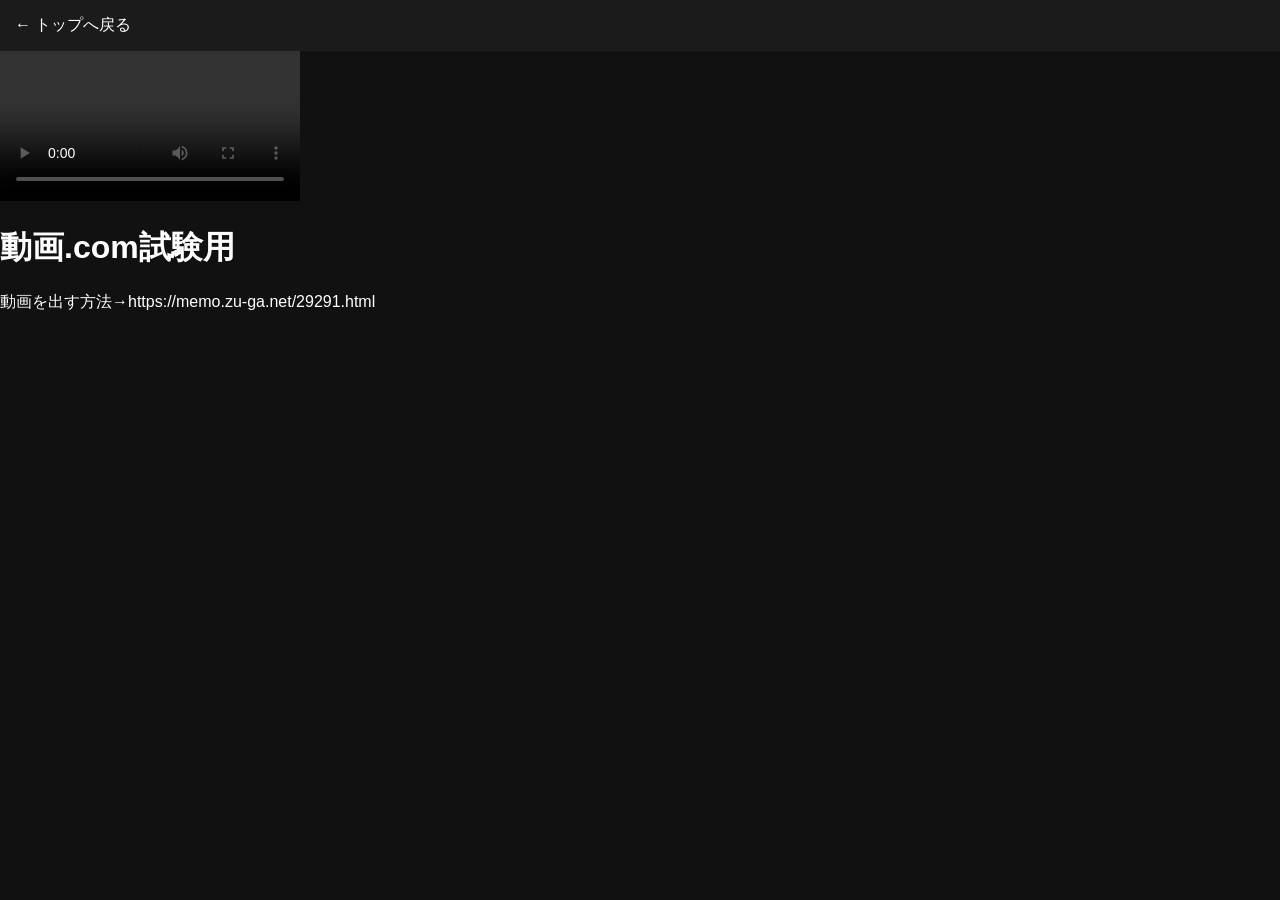
==== 1.html @ 3f6de257 "Add files via upload" ====
<!DOCTYPE html>
<html lang="ja">
<head>
<meta charset="UTF-8">
<title>最初の動画</title>
<link rel="stylesheet" href="style.css">
</head>

<body>

<header>
    <a href="index.html">← トップへ戻る</a>
</header>

<video src="https://files.catbox.moe/wovdie.mp4" controls=""></video>


    <h1>動画.com試験用</h1>

    <p>
        動画を出す方法→https://memo.zu-ga.net/29291.html
    </p>

</main>

</body>
</html>
---- style.css ----
body{
    margin:0;
    background:#111;
    color:white;
    font-family:sans-serif;
}

header{
    background:#1b1b1b;
    padding:15px;
}

header a{
    color:white;
    text-decoration:none;
}

main{
    max-width:1000px;
    margin:auto;
    padding:20px;
}

.video-card{
    display:flex;
    gap:15px;
    background:#1b1b1b;
    margin-bottom:20px;
    text-decoration:none;
    color:white;
    border-radius:10px;
    overflow:hidden;
}

.video-card img{
    width:320px;
    height:180px;
    object-fit:cover;
}

.video-card h2{
    margin-top:15px;
}

.watch video{
    width:100%;
    border-radius:10px;
    background:black;
}
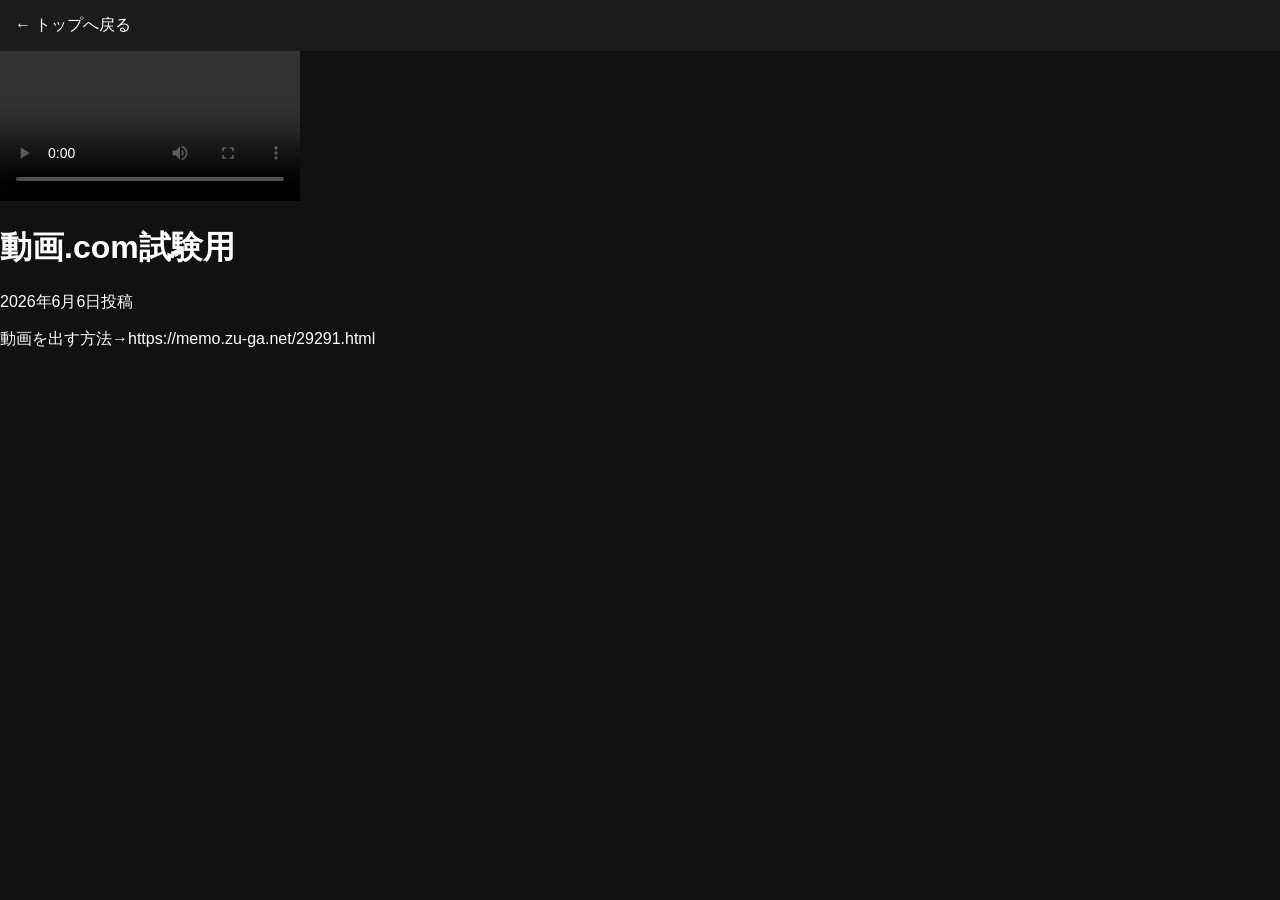
==== commit 0eb0fd05: "Update 1.html" ====
--- a/1.html
+++ b/1.html
@@ -18,10 +18,13 @@
     <h1>動画.com試験用</h1>
 
     <p>
+        2026年6月6日投稿
+    </p>
+    <p>
         動画を出す方法→https://memo.zu-ga.net/29291.html
     </p>
 
 </main>
 
 </body>
-</html>+</html>
